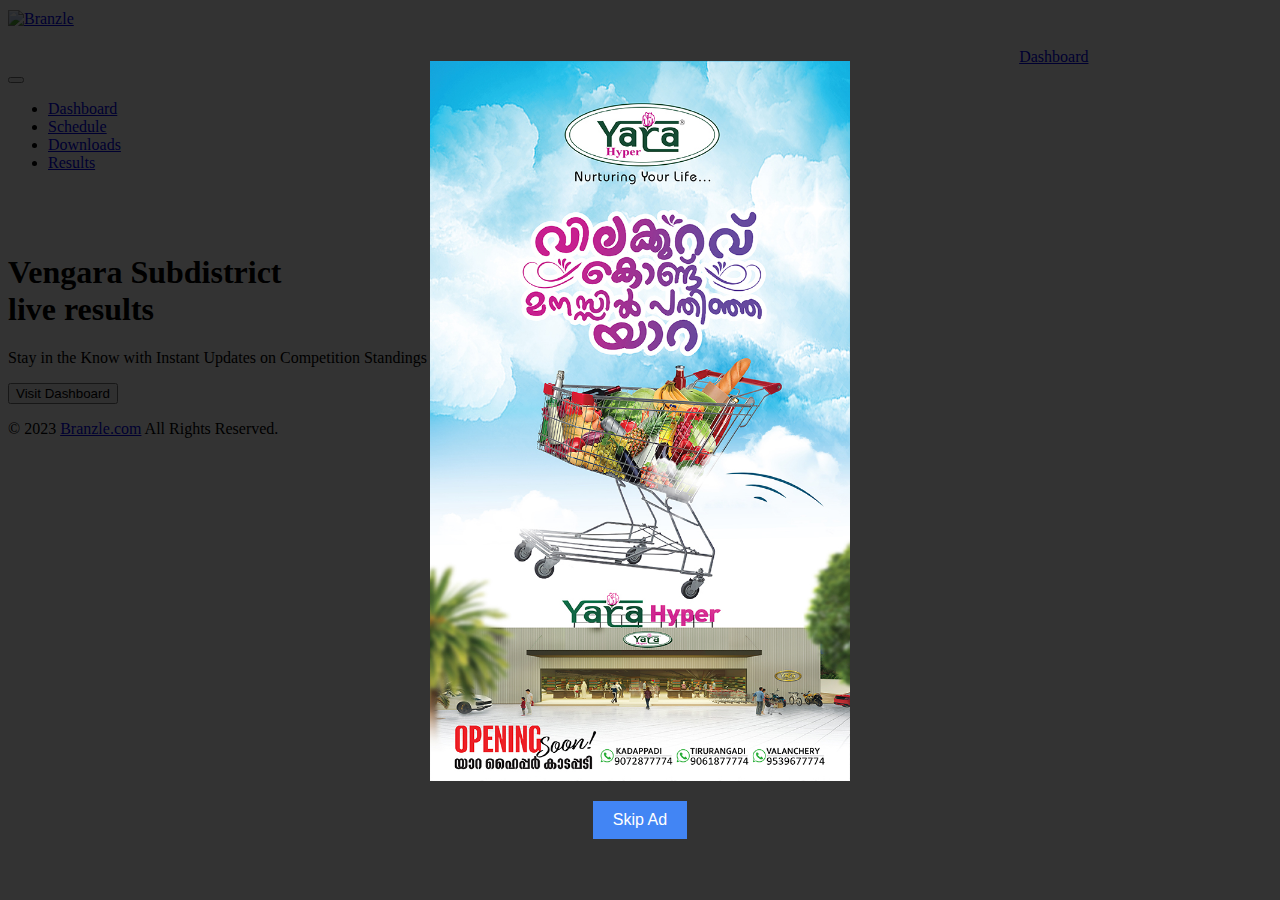
==== index.html @ 1178fa4a "Add files via upload" ====
<!DOCTYPE html>
<html lang="en">

<head>
    <!-- ========== Meta Tags ========== -->
    <meta charset="UTF-8">
    <meta http-equiv="X-UA-Compatible" content="IE=edge">
    <meta name="viewport" content="width=device-width, initial-scale=1.0">
    <meta name="author" content="branzle">
    <!-- ======== Page title ============ -->
    <title>Vengara Subdistrict results | GHSS PERUVALLUR</title>
    <!-- ========== Favicon Icon ========== -->
    <link rel="shortcut icon" href="/kala Logo.png">
    <!-- ===========  All Stylesheet ================= -->
    <!--  Icon css plugins -->
    <link rel="stylesheet" href="index-assets/css/icons.css">
    <!--  animate css plugins -->
    <link rel="stylesheet" href="index-assets/css/animate.css">
    <!--  slick css plugins -->
    <link rel="stylesheet" href="index-assets/css/slick.css">
    <!--  magnific-popup css plugins -->
    <link rel="stylesheet" href="index-assets/css/magnific-popup.css">
    <!-- metis menu css file -->
    <link rel="stylesheet" href="index-assets/css/metismenu.css">
    <!--  Bootstrap css plugins -->
    <link rel="stylesheet" href="index-assets/css/bootstrap.min.css">
    <!--  main style css file -->
    <link rel="stylesheet" href="index-assets/css/style.css">
    <!-- template main style css file -->
    <link rel="stylesheet" href="index-style.css">
    
</head>
<style>
    /* Styling for the ad container */
    #ad-container {
        position: fixed;
        top: 0;
        left: 0;
        width: 100%;
        height: 100%;
        background-color: rgba(0, 0, 0, 0.8);
        display: flex;
        flex-direction: column;
        justify-content: center;
        align-items: center;
        color: #fff;
        z-index: 1000;
        display: none;
    }

    /* Styling for the ad image */
    #ad-image {
        max-width: 100%;
        max-height: 80vh;
        margin-bottom: 20px;
    }

    /* Styling for the skip button */
    #skip-button {
        background-color: #4285f4;
        color: #fff;
        padding: 10px 20px;
        cursor: pointer;
        border: none;
        font-size: 16px;
    }
</style>
<script>
    // Function to show the ad
    function showAd() {
        document.getElementById('ad-container').style.display = 'flex';
    }

    // Function to hide the ad
    function hideAd() {
        document.getElementById('ad-container').style.display = 'none';
    }

    // Function to handle the skip button click
    function skipAd() {
        hideAd();
    }

    // Initialize the page
    document.addEventListener('DOMContentLoaded', function () {
        // Show the ad when the page loads
        showAd();
    });

    // Add event listener to the skip button
    document.getElementById('skip-button').addEventListener('click', skipAd);
</script>
<body class="body-wrapper"> 
   <div id="ad-container">
        <img id="ad-image" src="/assets/Ads/yara.jpg" alt="Ad Image">
        <button id="skip-button">Skip Ad</button>
    </div>
    

    <header class="header-1 style-2">
        <div class="container">
            <div class="row align-items-center justify-content-between">
                <div class="col-lg-2 col-sm-5 col-md-4 col-6">
                    <div class="logo" style="max-width: 100px; margin-top: 10px;">
                        <a href="index.html">
                            <img src="/kala Logo.png"  alt="Branzle">       
                        </a>
                    </div>
                </div>
                <div class="col-lg-10 text-end p-lg-0 d-none d-lg-flex justify-content-between align-items-center">
                    <div class="header-right-element" style="margin-left: 80%; margin-top: 20px;">
                        <a href="https://article.manhajchelembra.com/dashboard.html" class="theme-btn bg-color">Dashboard</a>
                    </div>
                </div>
                <div class="d-block d-lg-none col-sm-1 col-md-8 col-6">
                    <div class="mobile-nav-wrap">
                        <div id="hamburger"><i class="fal fa-bars"></i></div>
                        <!-- mobile menu - responsive menu  -->
                        <div class="mobile-nav">
                            <button type="button" class="close-nav">
                                <i class="fal fa-times-circle"></i>
                            </button>
                            <nav class="sidebar-nav">
                                <ul class="metismenu" id="mobile-menu">
                                    <li><a href="/dashboard.html">Dashboard</a></li>
                                    <li><a href="/schedule.html">Schedule</a></li>
                                    <li><a href="/downloads.html">Downloads</a></li>
                                    <li><a href="/results.html">Results</a></li>
                                </ul>
                            </nav>
                        </div> 
                    </div>
                    <div class="overlay"></div>
                </div>
            </div>
        </div>
    </header>

    <section class="hero-welcome-wrapper hero-3 fw500">
        <div class="single-slide">
            <div class="container">
                <div class="row align-items-center">
                    <div class="col-xl-5 col-12 text-xl-start mt-5 mt-xl-0 text-center order-2 order-xl-1">
                        <div class="hero-mobile">
                            <img src="/mobile-hero1.png" alt="">
                        </div>
                    </div>
                    <br>
                    <div class="col-xl-7 ps-xl-5 text-center text-xl-start col-12 order-1 order-xl-2" style="margin-top: 30px;">
                        <div class="hero-contents">
                            <h1>Vengara Subdistrict<br> live results</h1>
                            <p>Stay in the Know with Instant Updates on Competition Standings and Scores!</p>
                            <a href="/dashboard.html" class="app-download-btn"><button type="button" class="btn btn-primary btn-lg">Visit Dashboard</button></a>
                        </div>
                    </div>
                </div>
            </div>
        </div>
    </section>

    <footer class="footer-wrapper footer-2">
        <div class="footer-bottom-wrapper">
            <div class="container">
                <div class="footer-bottom-content d-md-flex justify-content-between">
                    <div class="site-copyright wow fadeInUp" data-wow-delay=".2" data-wow-duration="1s">
                        <p>&copy; 2023 <a href="https://branzle.com">Branzle.com</a> All Rights Reserved.</p>
                    </div>
                </div>
            </div>
        </div>
    </footer>

    <!--  ALl JS Plugins
    ====================================== -->
    <script src="index-assets/js/jquery.min.js"></script>
    <script src="index-assets/js/modernizr.min.js"></script>
    <script src="index-assets/js/jquery.easing.js"></script>
    <script src="index-assets/js/popper.min.js"></script>
    <script src="index-assets/js/bootstrap.min.js"></script>
    <script src="index-assets/js/isotope.pkgd.min.js"></script>
    <script src="index-assets/js/imageload.min.js"></script>
    <script src="index-assets/js/scrollUp.min.js"></script>
    <script src="index-assets/js/slick.min.js"></script>
    <script src="index-assets/js/magnific-popup.min.js"></script>
    <script src="index-assets/js/wow.min.js"></script>
    <script src="index-assets/js/metismenu.js"></script>
    <script src="index-assets/js/active.js"></script>
    <script src="https://cdn.jsdelivr.net/npm/bootstrap@5.3.2/dist/js/bootstrap.bundle.min.js" integrity="sha384-C6RzsynM9kWDrMNeT87bh95OGNyZPhcTNXj1NW7RuBCsyN/o0jlpcV8Qyq46cDfL" crossorigin="anonymous"></script>
    <script src="https://cdn.jsdelivr.net/npm/@popperjs/core@2.11.8/dist/umd/popper.min.js" integrity="sha384-I7E8VVD/ismYTF4hNIPjVp/Zjvgyol6VFvRkX/vR+Vc4jQkC+hVqc2pM8ODewa9r" crossorigin="anonymous"></script>
</body>

</html>
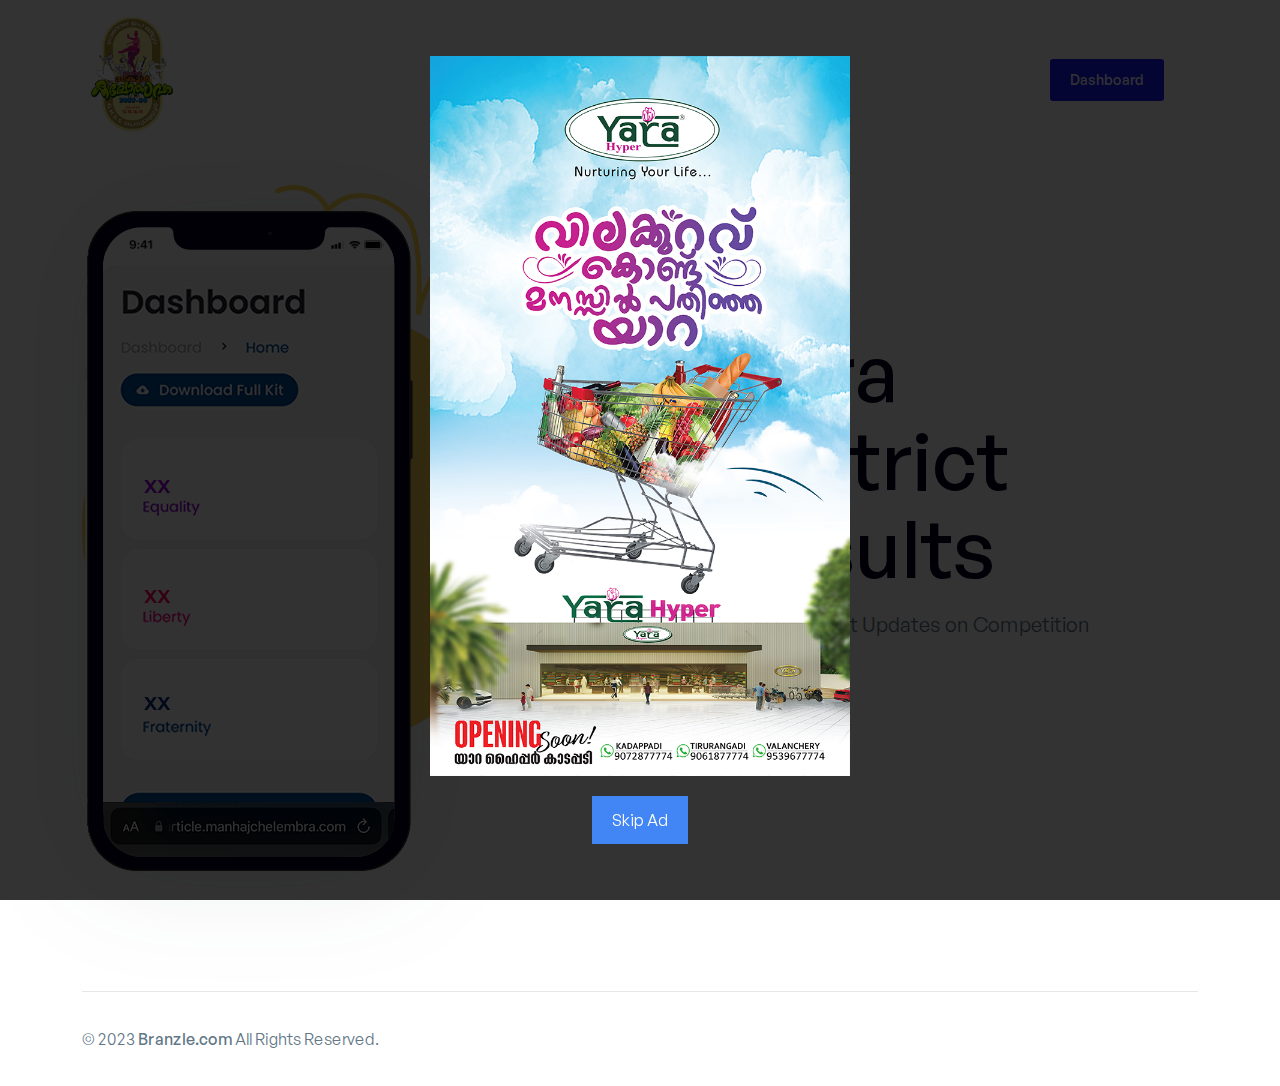
==== commit c57a6d0d: "Add files via upload" ====
--- a/index.html
+++ b/index.html
@@ -65,37 +65,37 @@
         font-size: 16px;
     }
 </style>
-<script>
-    // Function to show the ad
-    function showAd() {
-        document.getElementById('ad-container').style.display = 'flex';
-    }
 
-    // Function to hide the ad
-    function hideAd() {
-        document.getElementById('ad-container').style.display = 'none';
-    }
-
-    // Function to handle the skip button click
-    function skipAd() {
-        hideAd();
-    }
-
-    // Initialize the page
-    document.addEventListener('DOMContentLoaded', function () {
-        // Show the ad when the page loads
-        showAd();
-    });
-
-    // Add event listener to the skip button
-    document.getElementById('skip-button').addEventListener('click', skipAd);
-</script>
 <body class="body-wrapper"> 
    <div id="ad-container">
         <img id="ad-image" src="/assets/Ads/yara.jpg" alt="Ad Image">
         <button id="skip-button">Skip Ad</button>
     </div>
+    <script>
+        // Function to show the ad
+        function showAd() {
+            document.getElementById('ad-container').style.display = 'flex';
+        }
     
+        // Function to hide the ad
+        function hideAd() {
+            document.getElementById('ad-container').style.display = 'none';
+        }
+    
+        // Function to handle the skip button click
+        function skipAd() {
+            hideAd();
+        }
+    
+        // Initialize the page
+        document.addEventListener('DOMContentLoaded', function () {
+            // Show the ad when the page loads
+            showAd();
+        });
+    
+        // Add event listener to the skip button
+        document.getElementById('skip-button').addEventListener('click', skipAd);
+    </script>
 
     <header class="header-1 style-2">
         <div class="container">
--- a/index-assets/css/metismenu.css
+++ b/index-assets/css/metismenu.css
@@ -0,0 +1,143 @@
+/*
+ * metismenu - v2.7.2
+ * A jQuery menu plugin
+ * https://github.com/onokumus/metismenu#readme
+ *
+ * Made by Osman Nuri Okumus <onokumus@gmail.com> (https://github.com/onokumus)
+ * Under MIT License
+ */
+
+.metismenu .arrow {
+  float: right;
+  line-height: 1.42857;
+}
+*[dir="rtl"] .metismenu .arrow {
+  float: left;
+}
+
+/*
+ * Require Bootstrap 3.x
+ * https://github.com/twbs/bootstrap
+*/
+
+.metismenu .glyphicon.arrow:before {
+  content: "\e079";
+}
+.metismenu .active > a > .glyphicon.arrow:before {
+  content: "\e114";
+}
+
+/*
+ * Require Font-Awesome
+ * http://fortawesome.github.io/Font-Awesome/
+*/
+
+.metismenu .fa.arrow:before {
+  content: "\f104";
+}
+.metismenu .active > a > .fa.arrow:before {
+  content: "\f107";
+}
+
+/*
+ * Require Ionicons
+ * http://ionicons.com/
+*/
+
+.metismenu .ion.arrow:before {
+  content: "\f3d2"
+}
+.metismenu .active > a > .ion.arrow:before {
+  content: "\f3d0";
+}
+.metismenu .plus-times {
+  float: right;
+}
+*[dir="rtl"] .metismenu .plus-times {
+  float: left;
+}
+.metismenu .fa.plus-times:before {
+  content: "\f067";
+}
+.metismenu .active > a > .fa.plus-times {
+  -webkit-transform: rotate(45deg);
+      -ms-transform: rotate(45deg);
+       -o-transform: rotate(45deg);
+          transform: rotate(45deg);
+}
+.metismenu .plus-minus {
+  float: right;
+}
+*[dir="rtl"] .metismenu .plus-minus {
+  float: left;
+}
+.metismenu .fa.plus-minus:before {
+  content: "\f067";
+}
+.metismenu .active > a > .fa.plus-minus:before {
+  content: "\f068";
+}
+.metismenu .collapse {
+  display: none;
+}
+.metismenu .collapse.in {
+  display: block;
+}
+.metismenu .collapsing {
+  position: relative;
+  height: 0;
+  overflow: hidden;
+  -webkit-transition-timing-function: ease;
+       -o-transition-timing-function: ease;
+          transition-timing-function: ease;
+  -webkit-transition-duration: .35s;
+       -o-transition-duration: .35s;
+          transition-duration: .35s;
+  -webkit-transition-property: height, visibility;
+  -o-transition-property: height, visibility;
+  transition-property: height, visibility;
+}
+
+.metismenu .has-arrow {
+  position: relative;
+}
+
+.metismenu .has-arrow::after {
+  position: absolute;
+  content: '';
+  width: .5em;
+  height: .5em;
+  border-width: 1px 0 0 1px;
+  border-style: solid;
+  border-color: initial;
+  right: 1em;
+  -webkit-transform: rotate(-45deg) translate(0, -50%);
+      -ms-transform: rotate(-45deg) translate(0, -50%);
+       -o-transform: rotate(-45deg) translate(0, -50%);
+          transform: rotate(-45deg) translate(0, -50%);
+  -webkit-transform-origin: top;
+      -ms-transform-origin: top;
+       -o-transform-origin: top;
+          transform-origin: top;
+  top: 50%;
+  -webkit-transition: all .3s ease-out;
+  -o-transition: all .3s ease-out;
+  transition: all .3s ease-out;
+}
+
+*[dir="rtl"] .metismenu .has-arrow::after {
+  right: auto;
+  left: 1em;
+  -webkit-transform: rotate(135deg) translate(0, -50%);
+      -ms-transform: rotate(135deg) translate(0, -50%);
+       -o-transform: rotate(135deg) translate(0, -50%);
+          transform: rotate(135deg) translate(0, -50%);
+}
+
+.metismenu .active > .has-arrow::after,
+.metismenu .has-arrow[aria-expanded="true"]::after {
+  -webkit-transform: rotate(-135deg) translate(0, -50%);
+      -ms-transform: rotate(-135deg) translate(0, -50%);
+       -o-transform: rotate(-135deg) translate(0, -50%);
+          transform: rotate(-135deg) translate(0, -50%);
+}
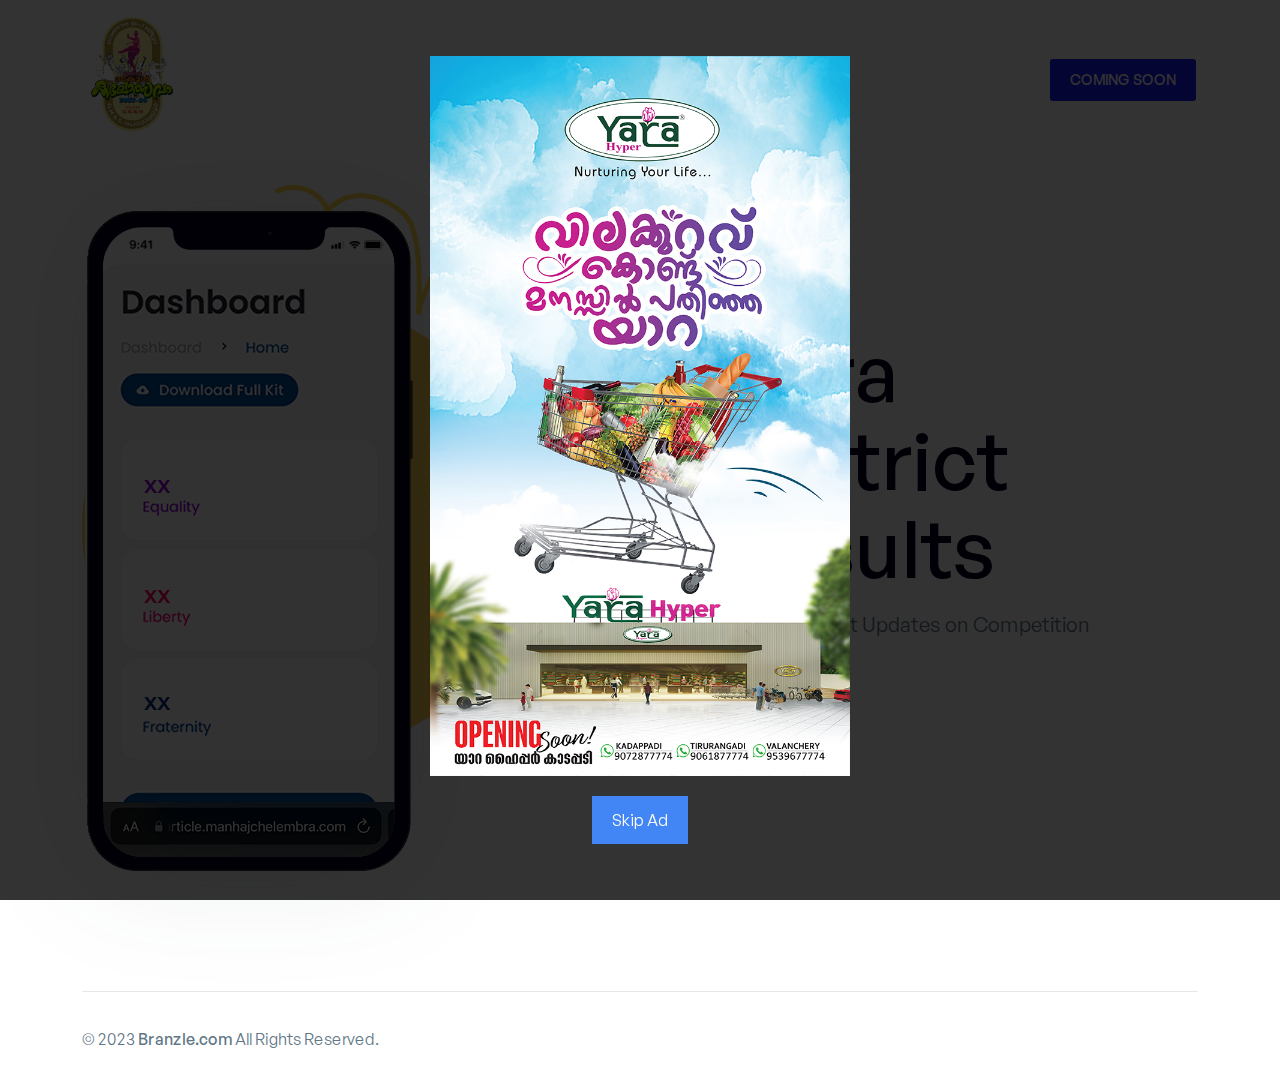
==== commit 4b482550: "Coming soon" ====
--- a/index.html
+++ b/index.html
@@ -109,7 +109,7 @@
                 </div>
                 <div class="col-lg-10 text-end p-lg-0 d-none d-lg-flex justify-content-between align-items-center">
                     <div class="header-right-element" style="margin-left: 80%; margin-top: 20px;">
-                        <a href="https://article.manhajchelembra.com/dashboard.html" class="theme-btn bg-color">Dashboard</a>
+                        <a href="#" class="theme-btn bg-color">COMING SOON</a>
                     </div>
                 </div>
                 <div class="d-block d-lg-none col-sm-1 col-md-8 col-6">
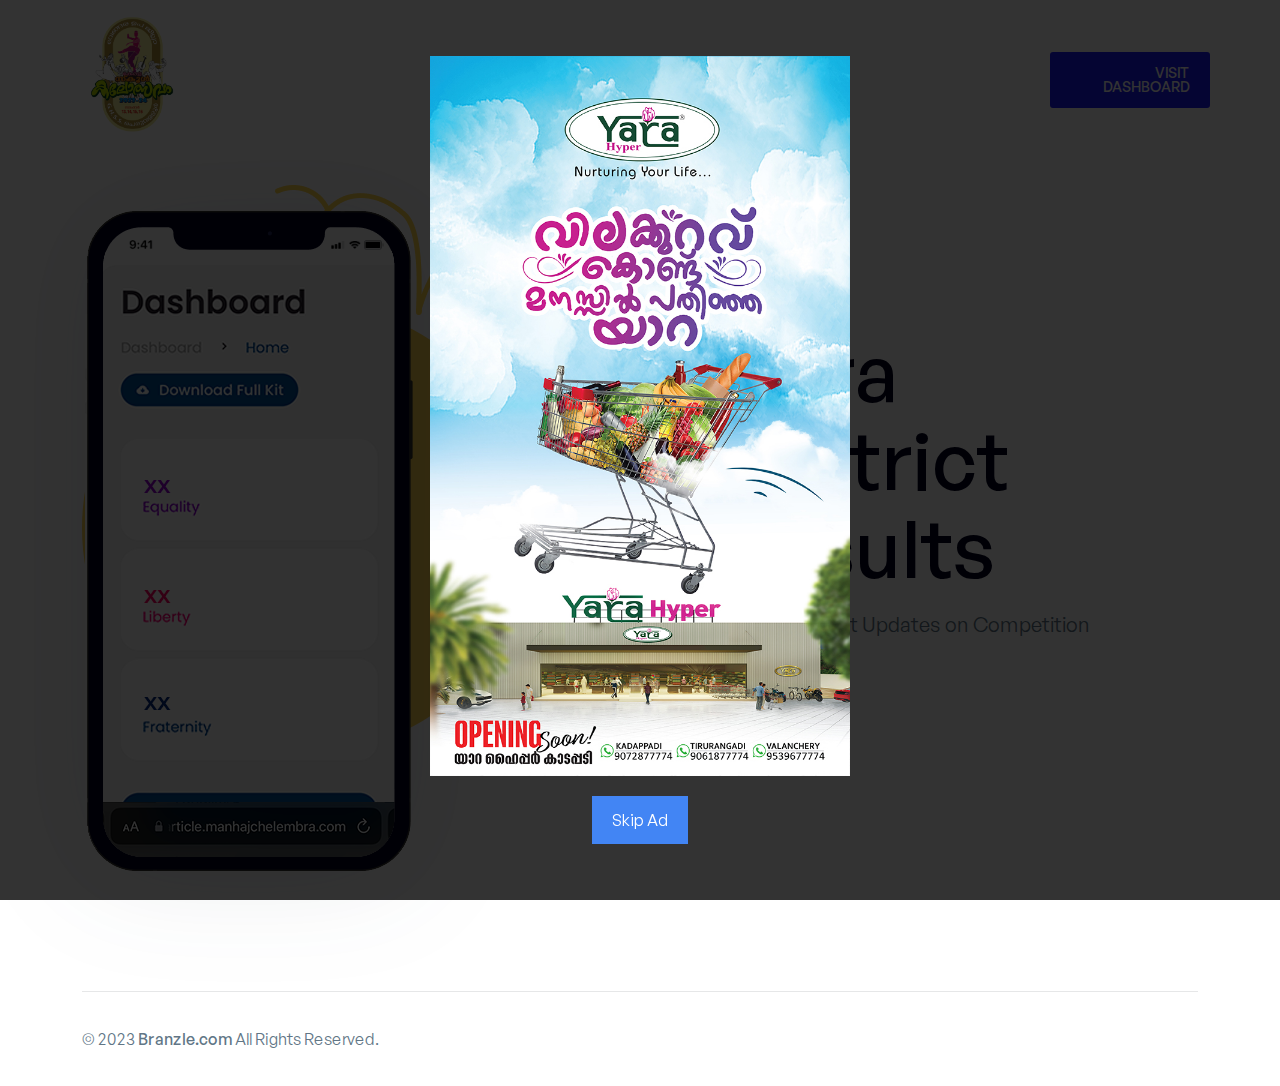
==== commit a3188e1b: "Dashboard link" ====
--- a/index.html
+++ b/index.html
@@ -109,7 +109,7 @@
                 </div>
                 <div class="col-lg-10 text-end p-lg-0 d-none d-lg-flex justify-content-between align-items-center">
                     <div class="header-right-element" style="margin-left: 80%; margin-top: 20px;">
-                        <a href="#" class="theme-btn bg-color">COMING SOON</a>
+                        <a href="/dashboard.html" class="theme-btn bg-color">VISIT DASHBOARD</a>
                     </div>
                 </div>
                 <div class="d-block d-lg-none col-sm-1 col-md-8 col-6">
